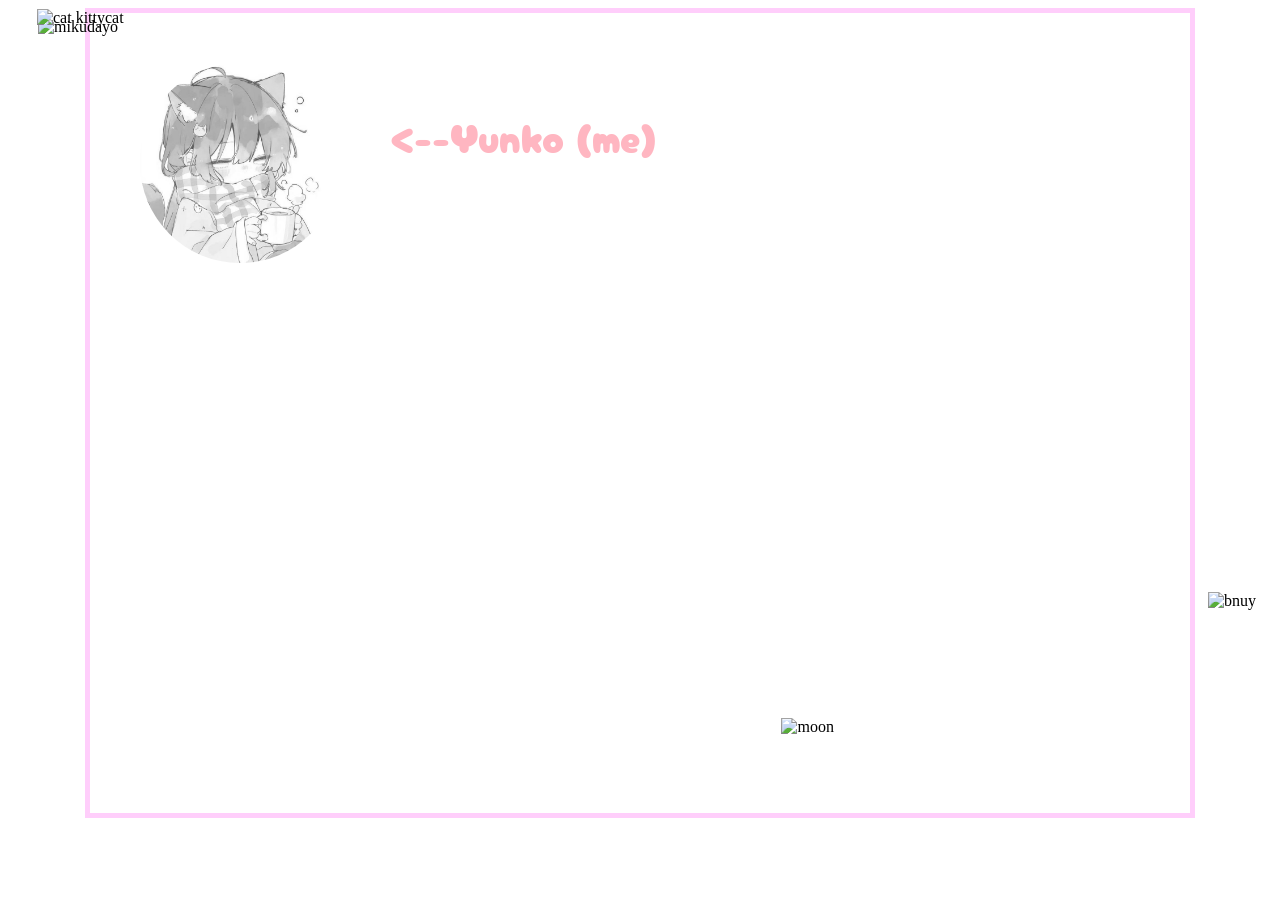
==== me2/index.html @ 5786617c "Add files via upload" ====
<!DOCTYPE html>
<html lang="en">
<head>
    <meta charset="UTF-8">
    <meta name="viewport" content="width=device-width, initial-scale=1.0">
    <title>♡ 𝙮𝙪𝙣𝙠𝙤 ♡</title>
    <link rel="stylesheet" href="../../css/imhellahungry.css">
</head>
<body>


    <div id="profile">
        <img src="../images/coolpfpwaaa.png" alt="pfp" class="profilepic" height="200" width="200">
            <p class="name"><--Yunko (me)</p>
    </div>
    <div style="max-width: 200px; height: auto; position: fixed; left: 37px; top: 9px; z-index: 200;"><img src="https://autism.crd.co/assets/images/gallery03/45050ba7_original.gif?v=69d6a439" alt="cat kittycat"/></a></div>



<style>
html:after {
  animation: grain 8s steps(10) infinite;
  background-image: url(https://64.media.tumblr.com/849c4259435e5ff9789dd42e23fbf003/tumblr_p422nhq6vi1qzm8dwo1_640.gifv);
  content: "";
  height: 300%;
  left: -50%;
  opacity: .4;
  position: fixed;
  top: -110%;
  width: 300%;
  pointer-events: none;
}

@keyframes grain {
  70% { transform: translate(0%, 15%); }
}
</style>

<!-- i love blinkies so much  -->
    <div id="BLINKIESS">
        <img src="https://external-media.spacehey.net/media/sUFg4sfcxvpJt7ThWeFNZwE7ycMWRmYAoGDoNTU9s80U=/https://blinkies.cafe/b/display/0178-mikuwink2.gif" alt="mikudayo" class="mikudayo">            
        <img src="https://external-media.spacehey.net/media/sOu4JPaB5eK69fOLylOOOwQmN3-znfz02HNmgrvICXCQ=/https://pixelsafari.neocities.org/blinkies/web/badwebsite.gif" alt="idkk" class="badwebsite">
        <img src="https://external-media.spacehey.net/media/sYuaENSZ-W91C23ZB5Thsy1qtVmRcy6G-9Cnc-hnPBSI=/https://gifcity.carrd.co/assets/images/gallery22/8c3f4072.gif?v=5bf8fcf7" alt="altf4" class="KITTIESSS">
        <img src="https://files.catbox.moe/swsdy6.gif" alt="musicistuff" class="musiccc">
        <img src="https://files.catbox.moe/6vpi2f.gif" alt="moon" class="moon">
        <img src="https://files.catbox.moe/ty3g8k.gif" alt="bnuy" class="bnnuy">
    </div>


<style>
body:before {
content: " ";
height: 100vh;
width: 100vw;
display: block;
position: fixed; 
top: 0; 
left: 0; 
z-index: 100;
background-image: url('https://2.bp.blogspot.com/-De7fA6RPu88/UJbUHQ5hmDI/AAAAAAAAGd4/XB6vCPPXqzI/s1600/MikuGif+%252819%2529.gif');
background-size: cover;
background-repeat: no-repeat;
background-position:center;
animation: yourAnimation 2s ease 0s 1 normal forwards;
pointer-events: none;}
@keyframes yourAnimation { 0.0%{ opacity: 1;} 75%{ opacity: 1; } 100%{ opacity: 0;} } 
</style>
</body>
</html>
---- css/imhellahungry.css ----
@import url('https://fonts.googleapis.com/css2?family=Cherry+Bomb+One&display=swap');

body {
    background-image: url("https://i.pinimg.com/564x/68/c0/40/68c040c4e589c7e9766bf753ec1d5deb.jpg");
    background-size: 400px;
}

#profile {
    width: 1000px;
    height: 700px;
    border: 5px solid rgb(255, 206, 251);
    padding: 50px;
    margin: auto;
}

.profilepic {
    border-radius: 50%;
}

.name {
    color: lightpink;
    font-family: Cherry Bomb One;
    position: relative;
    top: -200px;
    left: 250px;
    font-size: 40px;
}

/* BLINKIES TIME */ 

.mikudayo {
    width: 300px;
    height: auto;
    position: relative;
    bottom: 800px;
    left: 30px;
}

.badwebsite {
    width: 300px;
    height: auto;
    position: relative;
    bottom: 720px;
    left: -275px;
}

.KITTIESSS {
    width: 300px;
    height: auto;
    position: relative;
    bottom: 640px;
    left: -578px;
}

.musiccc {
    width: 300px;
    height: auto;
    position: relative;
    left: -880px;
    bottom: 100px;

}

.moon {
    position: relative;
    height: 150px;
    width: auto;
    right: -500px;
    bottom: 100px;
}

.bnnuy {
    position: relative;
    bottom: 226px;
    left: 870px;
}
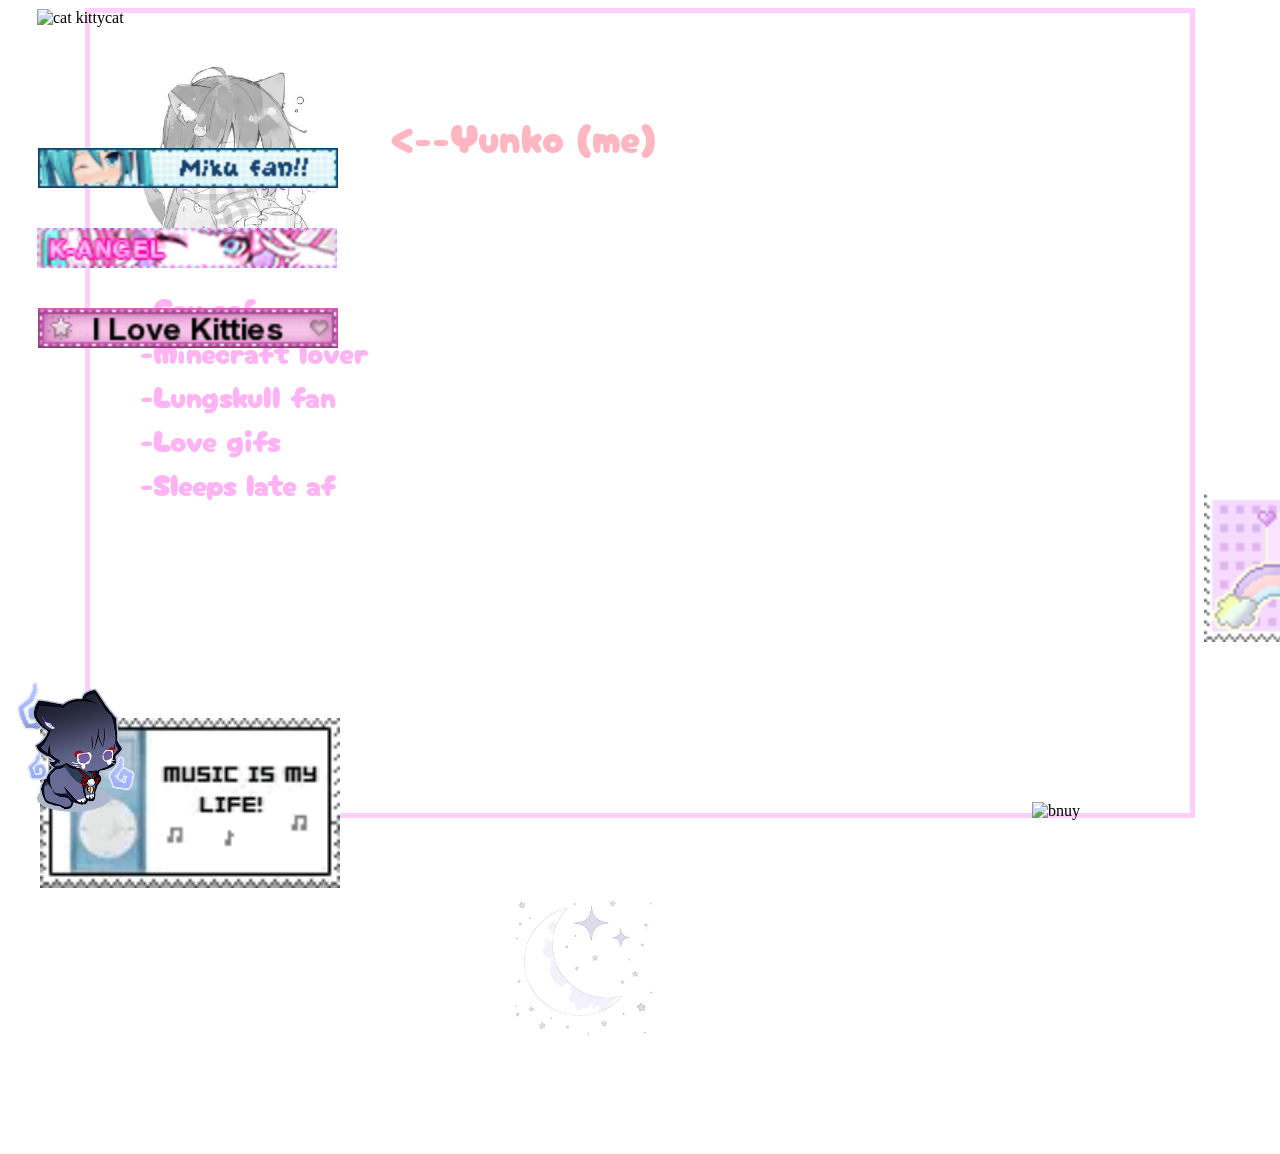
==== commit c17d75c3: "Add files via upload" ====
--- a/me2/index.html
+++ b/me2/index.html
@@ -12,6 +12,7 @@
     <div id="profile">
         <img src="../images/coolpfpwaaa.png" alt="pfp" class="profilepic" height="200" width="200">
             <p class="name"><--Yunko (me)</p>
+            <p class="desc">-Gay asf <br>-Minecraft lover <br>-Lungskull fan <br>-Love gifs <br>-Sleeps late af</p>
     </div>
     <div style="max-width: 200px; height: auto; position: fixed; left: 37px; top: 9px; z-index: 200;"><img src="https://autism.crd.co/assets/images/gallery03/45050ba7_original.gif?v=69d6a439" alt="cat kittycat"/></a></div>
 
@@ -38,12 +39,14 @@
 
 <!-- i love blinkies so much  -->
     <div id="BLINKIESS">
-        <img src="https://external-media.spacehey.net/media/sUFg4sfcxvpJt7ThWeFNZwE7ycMWRmYAoGDoNTU9s80U=/https://blinkies.cafe/b/display/0178-mikuwink2.gif" alt="mikudayo" class="mikudayo">            
-        <img src="https://external-media.spacehey.net/media/sOu4JPaB5eK69fOLylOOOwQmN3-znfz02HNmgrvICXCQ=/https://pixelsafari.neocities.org/blinkies/web/badwebsite.gif" alt="idkk" class="badwebsite">
-        <img src="https://external-media.spacehey.net/media/sYuaENSZ-W91C23ZB5Thsy1qtVmRcy6G-9Cnc-hnPBSI=/https://gifcity.carrd.co/assets/images/gallery22/8c3f4072.gif?v=5bf8fcf7" alt="altf4" class="KITTIESSS">
-        <img src="https://files.catbox.moe/swsdy6.gif" alt="musicistuff" class="musiccc">
-        <img src="https://files.catbox.moe/6vpi2f.gif" alt="moon" class="moon">
+        <img src="../blinkies/mikublink.gif" alt="mikudayo" class="mikudayo">            
+        <img src="../blinkies/k-angel.gifv" alt="idkk" class="badwebsite">
+        <img src="../blinkies/kitties.gif" alt="altf4" class="KITTIESSS">
+        <img src="../blinkies/musiclife.gif" alt="musicistuff" class="musiccc">
+        <img src="../blinkies/moonblink.gif" alt="moon" class="moon">
         <img src="https://files.catbox.moe/ty3g8k.gif" alt="bnuy" class="bnnuy">
+        <img src="../blinkies/heartrainbows.png" alt="rainbows" class="rainbow">
+        <img src="../images/awwsocute.png" alt="kat" class="kitty">
     </div>
 
 
--- a/css/imhellahungry.css
+++ b/css/imhellahungry.css
@@ -71,6 +71,29 @@
 
 .bnnuy {
     position: relative;
-    bottom: 226px;
+    bottom: 326px;
     left: 870px;
+}
+
+.desc {
+    font-family: Cherry bomb one;
+    color: rgb(255, 179, 245);
+    font-size: 30px;
+    position: relative;
+    top: -120px;
+}
+
+.rainbow {
+    height: 150px;
+    width: auto;
+    position: relative;
+    left: 990px;
+    bottom: 500px;
+}
+
+.kitty {
+    height: 130px;
+    position: relative;
+    bottom: 330px;
+    right: 470px;
 }
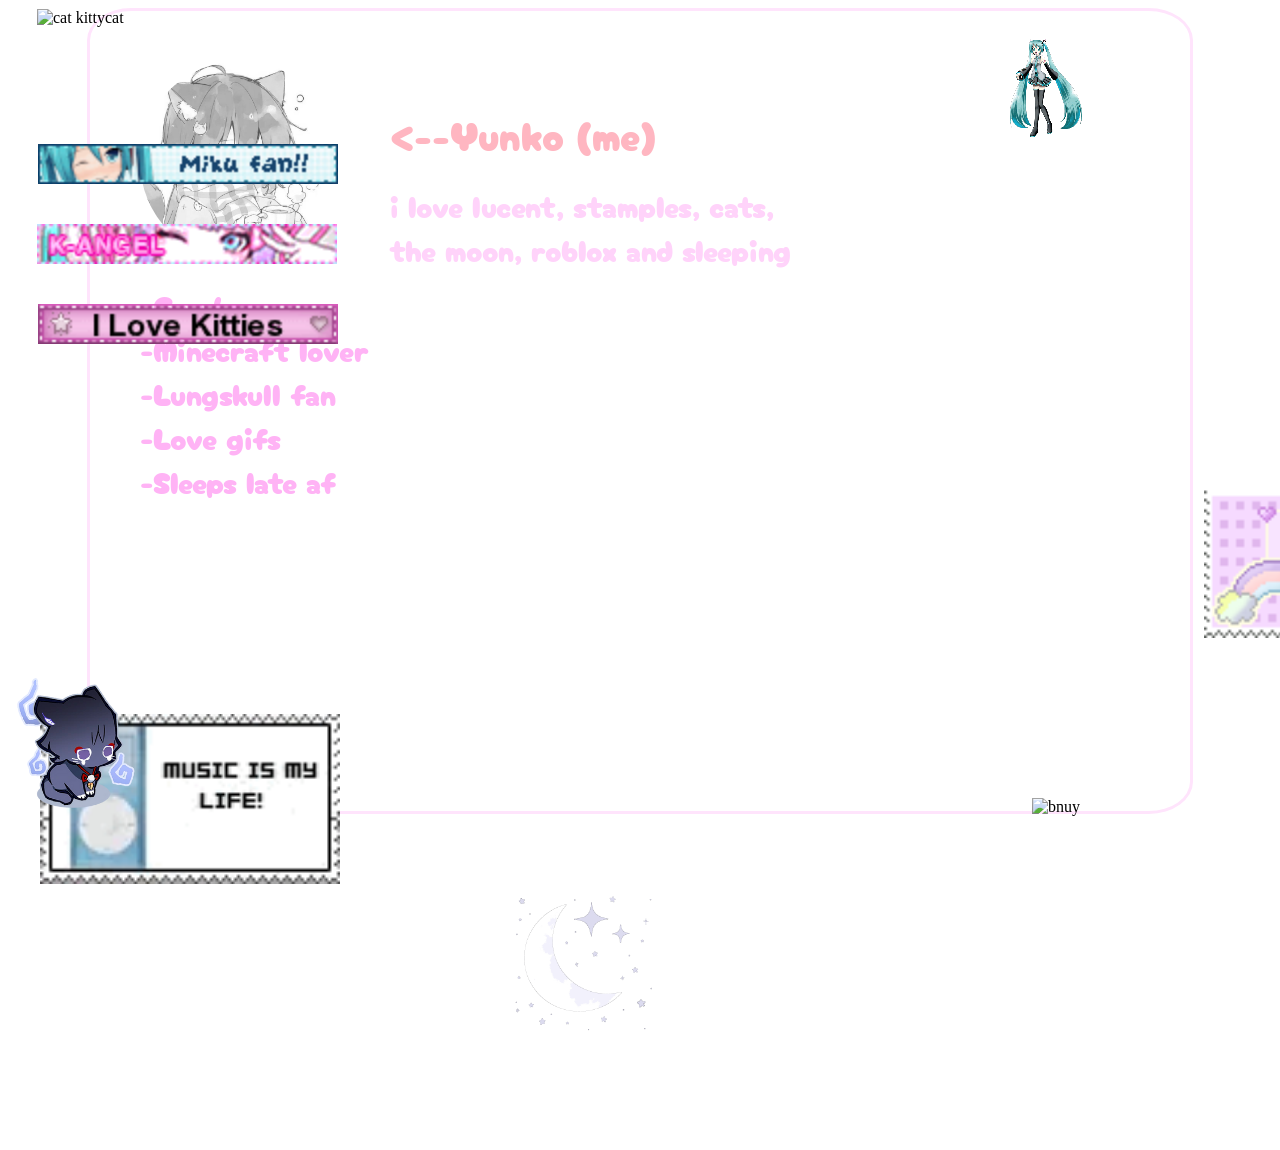
==== commit a4a2cf54: "Add files via upload" ====
--- a/me2/index.html
+++ b/me2/index.html
@@ -12,7 +12,8 @@
     <div id="profile">
         <img src="../images/coolpfpwaaa.png" alt="pfp" class="profilepic" height="200" width="200">
             <p class="name"><--Yunko (me)</p>
-            <p class="desc">-Gay asf <br>-Minecraft lover <br>-Lungskull fan <br>-Love gifs <br>-Sleeps late af</p>
+            <p class="desc">-Gay boy <br>-Minecraft lover <br>-Lungskull fan <br>-Love gifs <br>-Sleeps late af</p>
+            <p class="bio">i love lucent, stamples, cats,<br> the moon, roblox and sleeping</p>
     </div>
     <div style="max-width: 200px; height: auto; position: fixed; left: 37px; top: 9px; z-index: 200;"><img src="https://autism.crd.co/assets/images/gallery03/45050ba7_original.gif?v=69d6a439" alt="cat kittycat"/></a></div>
 
@@ -47,6 +48,7 @@
         <img src="https://files.catbox.moe/ty3g8k.gif" alt="bnuy" class="bnnuy">
         <img src="../blinkies/heartrainbows.png" alt="rainbows" class="rainbow">
         <img src="../images/awwsocute.png" alt="kat" class="kitty">
+        <img src="../blinkies/mikuuu.gif" alt="miku" class="mikuuu">
     </div>
 
 
--- a/css/imhellahungry.css
+++ b/css/imhellahungry.css
@@ -8,9 +8,10 @@
 #profile {
     width: 1000px;
     height: 700px;
-    border: 5px solid rgb(255, 206, 251);
+    border: 3px solid rgb(255, 228, 252);
     padding: 50px;
     margin: auto;
+    border-radius: 4%;
 }
 
 .profilepic {
@@ -24,6 +25,15 @@
     top: -200px;
     left: 250px;
     font-size: 40px;
+}
+
+.bio {
+    color: rgb(255, 211, 250);
+    font-family: Cherry Bomb One;
+    font-size: 30px;
+    position: relative;
+    bottom: 470px;
+    left: 250px;
 }
 
 /* BLINKIES TIME */ 
@@ -96,4 +106,11 @@
     position: relative;
     bottom: 330px;
     right: 470px;
+}
+
+.mikuuu {
+    height: 100px;
+    position: relative;
+    top: -1000px;
+    left: 380px;
 }
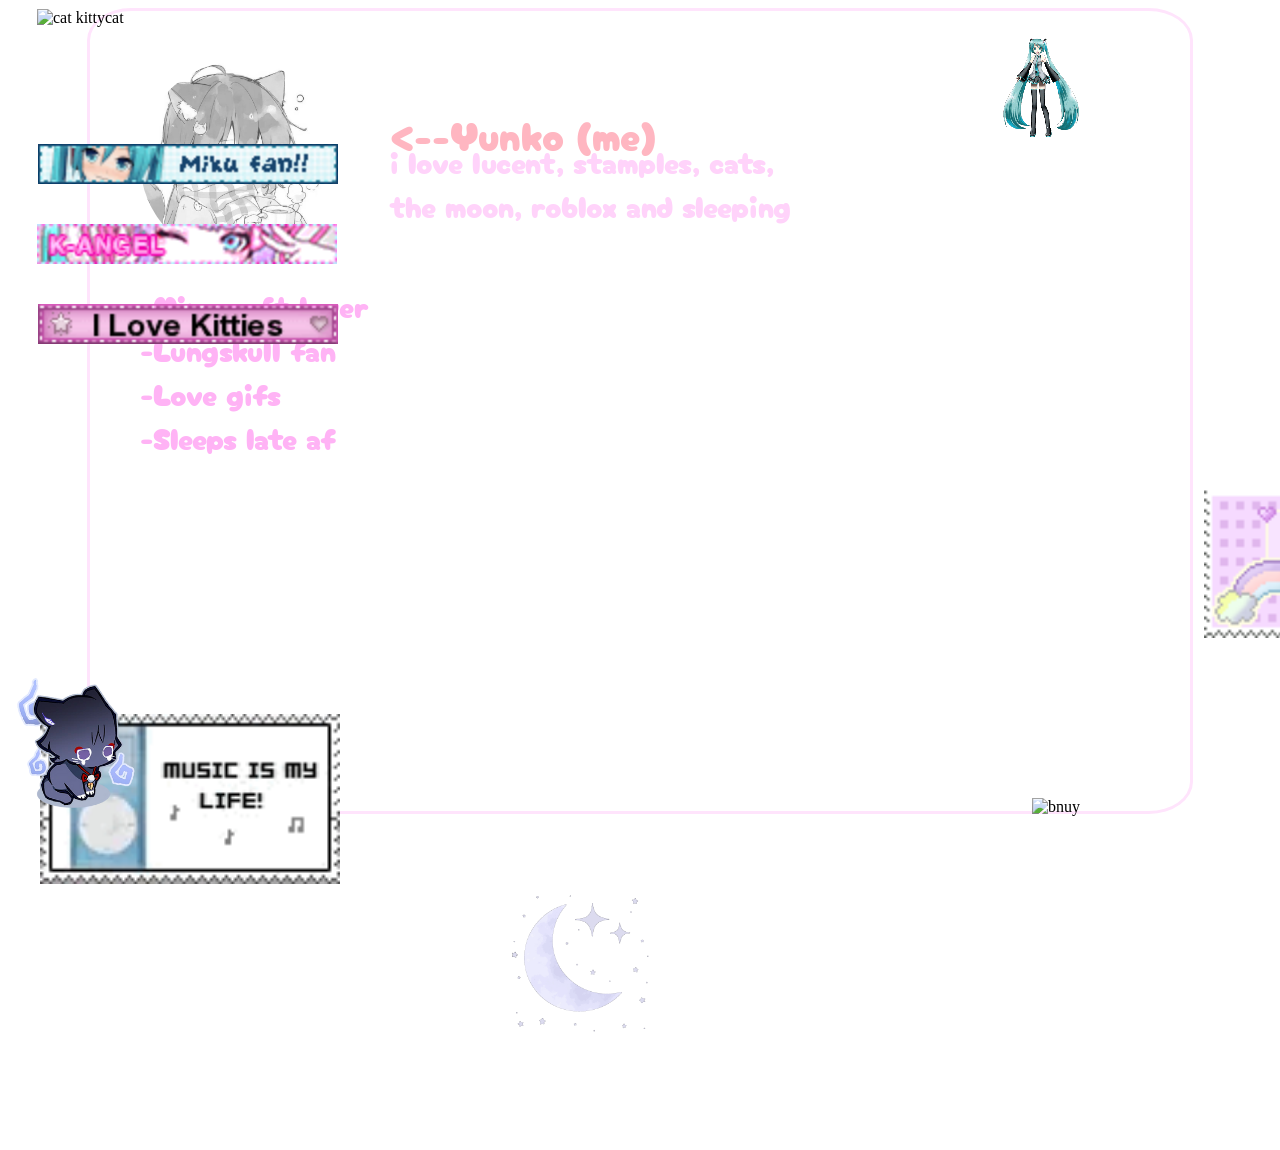
==== commit 4dbf480c: "Update index.html" ====
--- a/me2/index.html
+++ b/me2/index.html
@@ -12,7 +12,7 @@
     <div id="profile">
         <img src="../images/coolpfpwaaa.png" alt="pfp" class="profilepic" height="200" width="200">
             <p class="name"><--Yunko (me)</p>
-            <p class="desc">-Gay boy <br>-Minecraft lover <br>-Lungskull fan <br>-Love gifs <br>-Sleeps late af</p>
+            <p class="desc">-Minecraft lover <br>-Lungskull fan <br>-Love gifs <br>-Sleeps late af</p>
             <p class="bio">i love lucent, stamples, cats,<br> the moon, roblox and sleeping</p>
     </div>
     <div style="max-width: 200px; height: auto; position: fixed; left: 37px; top: 9px; z-index: 200;"><img src="https://autism.crd.co/assets/images/gallery03/45050ba7_original.gif?v=69d6a439" alt="cat kittycat"/></a></div>
@@ -71,4 +71,4 @@
 @keyframes yourAnimation { 0.0%{ opacity: 1;} 75%{ opacity: 1; } 100%{ opacity: 0;} } 
 </style>
 </body>
-</html>+</html>
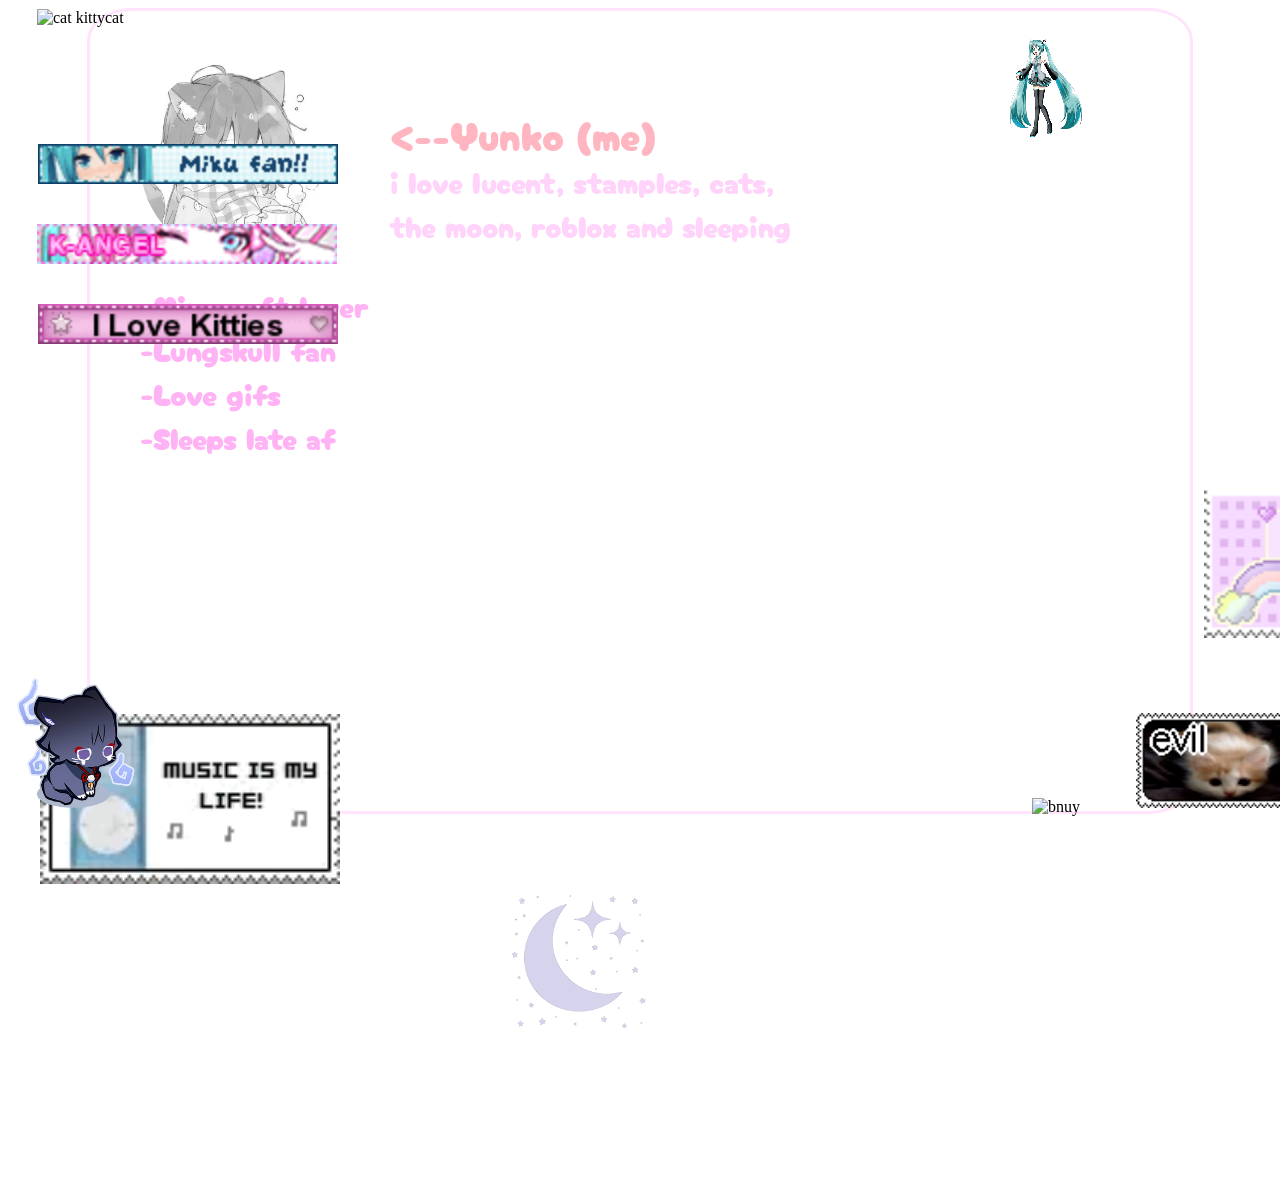
==== commit 38b59338: "Add files via upload" ====
--- a/me2/index.html
+++ b/me2/index.html
@@ -49,6 +49,9 @@
         <img src="../blinkies/heartrainbows.png" alt="rainbows" class="rainbow">
         <img src="../images/awwsocute.png" alt="kat" class="kitty">
         <img src="../blinkies/mikuuu.gif" alt="miku" class="mikuuu">
+        <img src="../blinkies/moon.gif" alt="embracemoon" class="embracemoon">
+        <img src="../blinkies/kityycataww.png" alt="cutekitty" class="awwwwwwwww">
+        <img src="../blinkies/notvibecoded.gif" alt="notvibecoded" class="vibecode">
     </div>
 
 
@@ -71,4 +74,4 @@
 @keyframes yourAnimation { 0.0%{ opacity: 1;} 75%{ opacity: 1; } 100%{ opacity: 0;} } 
 </style>
 </body>
-</html>
+</html>
--- a/css/imhellahungry.css
+++ b/css/imhellahungry.css
@@ -32,7 +32,7 @@
     font-family: Cherry Bomb One;
     font-size: 30px;
     position: relative;
-    bottom: 470px;
+    bottom: 450px;
     left: 250px;
 }
 
@@ -113,4 +113,25 @@
     position: relative;
     top: -1000px;
     left: 380px;
+}
+
+.embracemoon {
+    height: 42px;
+    position: relative;
+    bottom: 690px;
+    left: -1074px;
+}
+
+.awwwwwwwww {
+    height: 95px;
+    position: relative;
+    bottom: 330px;
+    left: 110px;
+}
+
+.vibecode {
+    height: 30px;
+    position: relative;
+    right: 730px;
+    bottom: 250px;
 }
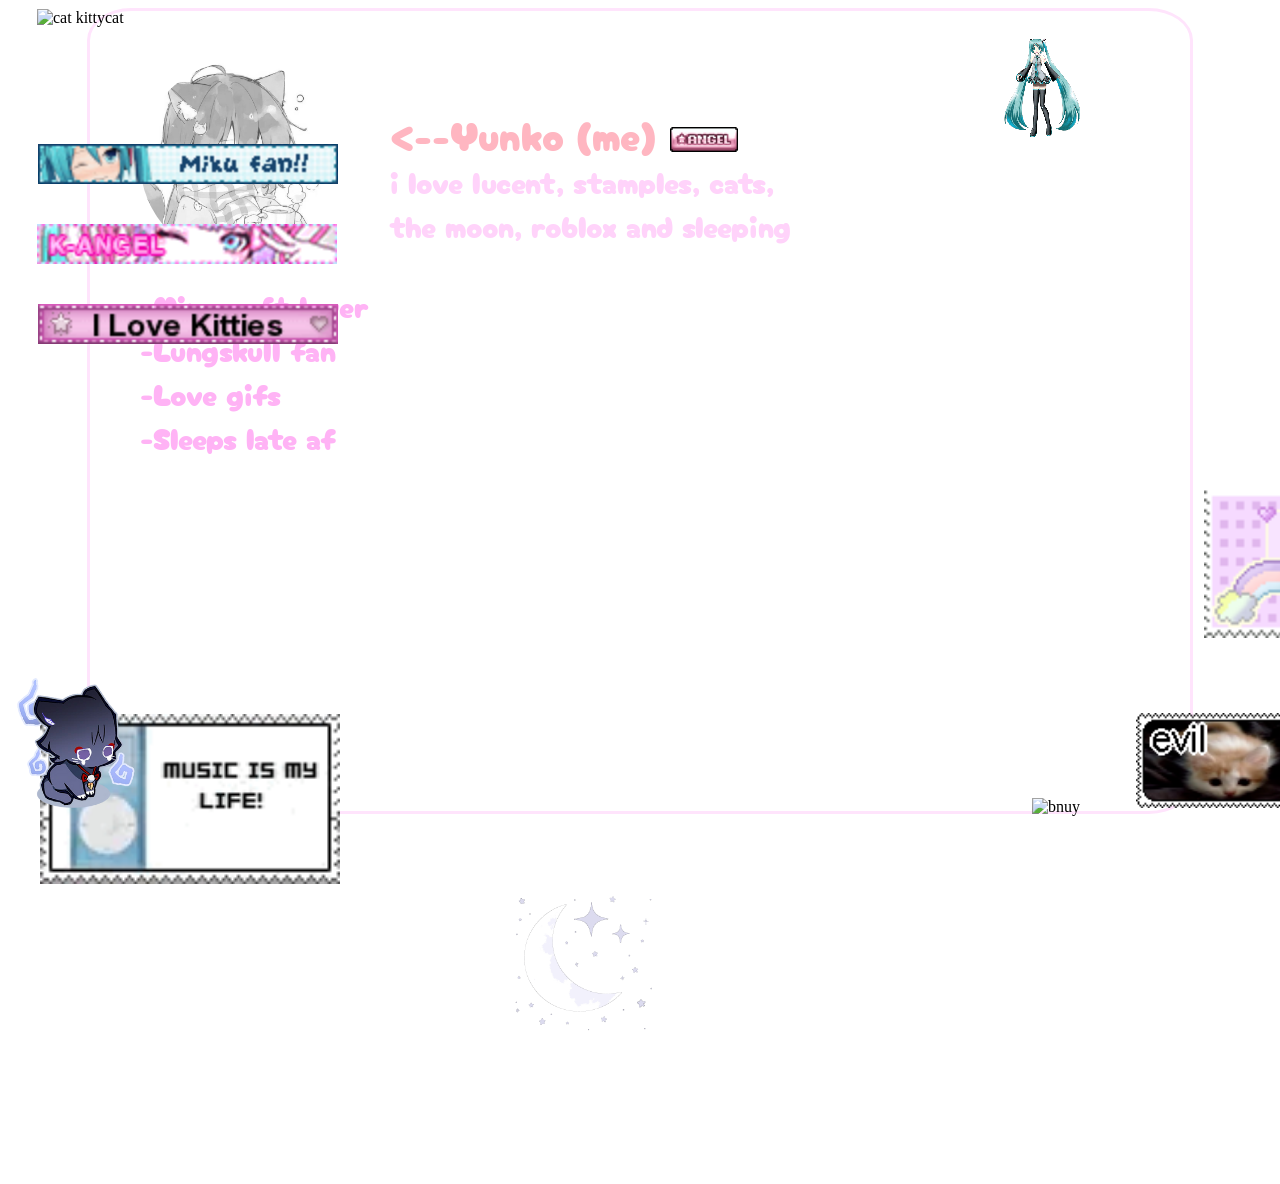
==== commit 33448e11: "Add files via upload" ====
--- a/me2/index.html
+++ b/me2/index.html
@@ -5,6 +5,7 @@
     <meta name="viewport" content="width=device-width, initial-scale=1.0">
     <title>♡ 𝙮𝙪𝙣𝙠𝙤 ♡</title>
     <link rel="stylesheet" href="../../css/imhellahungry.css">
+    <link rel="icon" href="../images/heart.gif">
 </head>
 <body>
 
@@ -14,6 +15,7 @@
             <p class="name"><--Yunko (me)</p>
             <p class="desc">-Minecraft lover <br>-Lungskull fan <br>-Love gifs <br>-Sleeps late af</p>
             <p class="bio">i love lucent, stamples, cats,<br> the moon, roblox and sleeping</p>
+            <img src="../imvu/angel.gif" alt="angel" class="angel">
     </div>
     <div style="max-width: 200px; height: auto; position: fixed; left: 37px; top: 9px; z-index: 200;"><img src="https://autism.crd.co/assets/images/gallery03/45050ba7_original.gif?v=69d6a439" alt="cat kittycat"/></a></div>
 
--- a/css/imhellahungry.css
+++ b/css/imhellahungry.css
@@ -34,6 +34,13 @@
     position: relative;
     bottom: 450px;
     left: 250px;
+}
+
+.angel {
+    position: relative;
+    bottom: 600px;
+    left: 530px;
+    height: 25px;
 }
 
 /* BLINKIES TIME */ 
